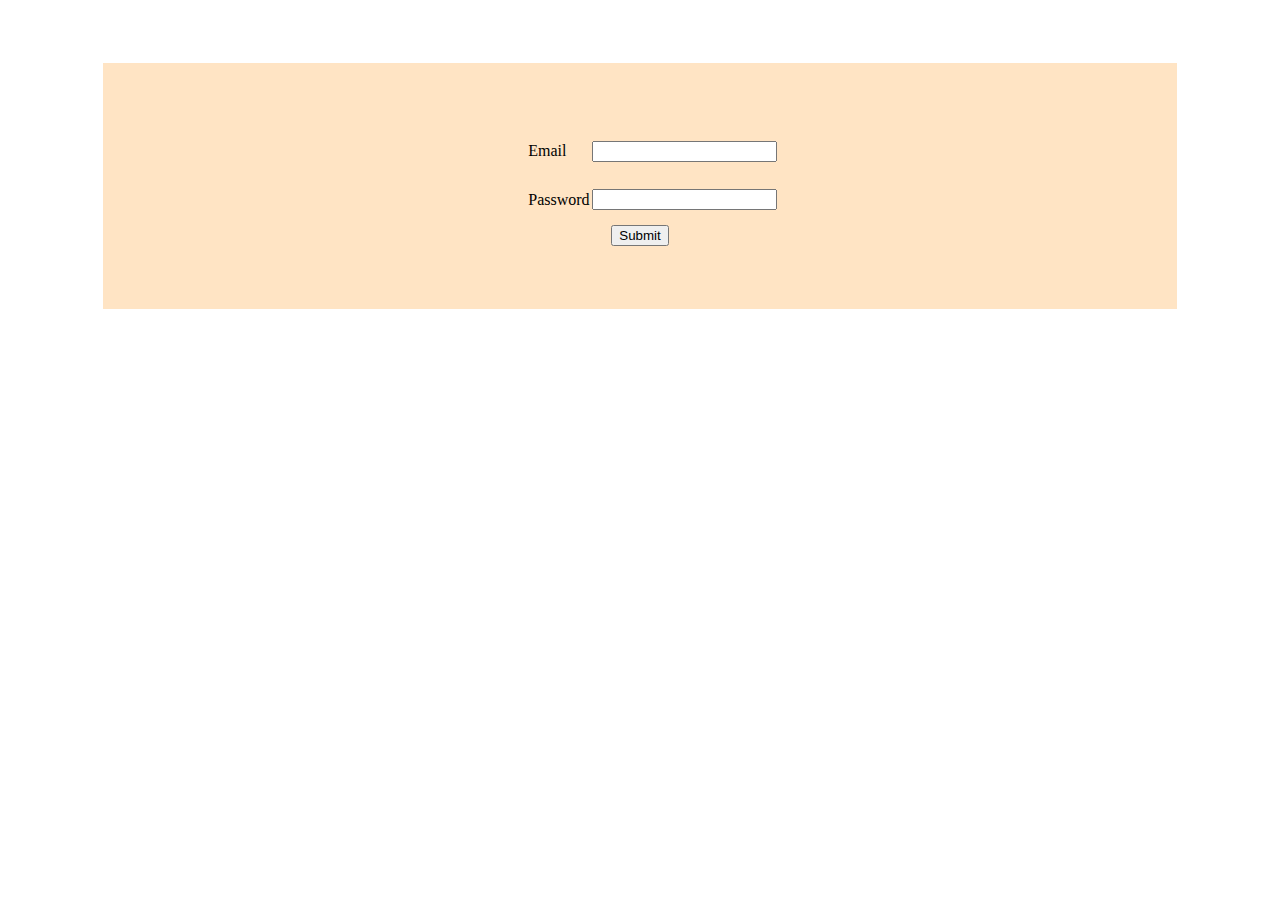
==== front/login.html @ a2d89792 "ajout login register" ====
<!DOCTYPE html>
<html>
    <head>
        <meta charset='utf-8'>
        <meta http-equiv='X-UA-Compatible' content='IE=edge'>
        <title>Login</title>
        <meta name='viewport' content='width=device-width, initial-scale=1'>
        <link rel='stylesheet' type='text/css' media='screen' href='logreg.css'>
    </head>

    <body>
        <div class="formulaire">
            <form method="POST">
                <table>
                    <tr>
                        <td>Email</td>
                        <td><input type="email"></td>
                    </tr>
                    <tr>
                        <td>Password</td>
                        <td><input type="password"></td>
                    </tr>
                </table>
                <input type="submit">
            </form>
        </div>
    </body>
</html>
---- front/logreg.css ----
table
{
    margin:auto;
}


td
{
    text-align: left;
    padding: 5%
}

.formulaire
{
    margin: auto;
    margin-top: 5%;
    margin-bottom: 5%;
    text-align: center;
    width: 75%;
    height: 60%;
    background-color:bisque;
    padding: 5%;
    min-width: 275px;
}
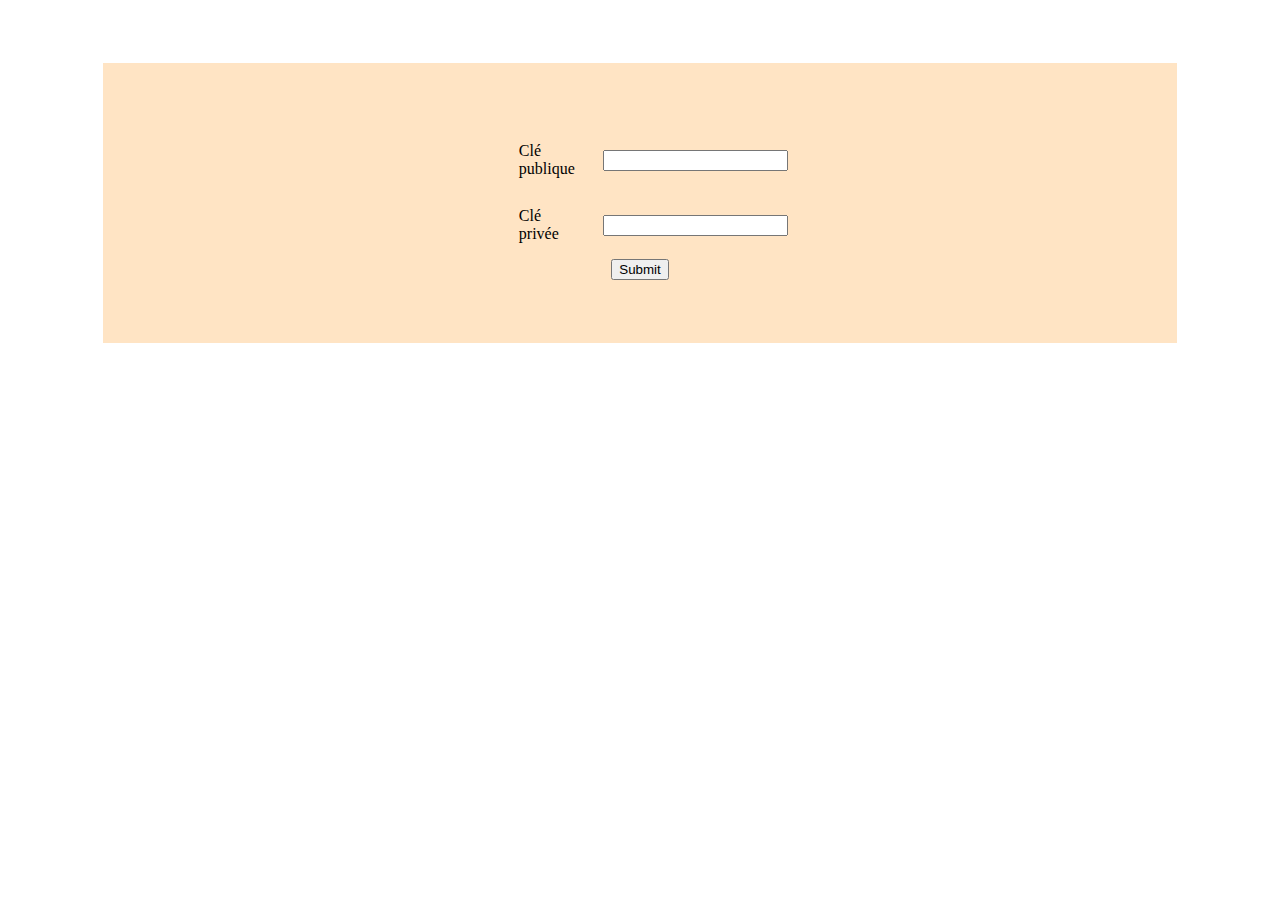
==== commit 10e0817c: "Added a spinner" ====
--- a/front/login.html
+++ b/front/login.html
@@ -13,16 +13,76 @@
             <form method="POST">
                 <table>
                     <tr>
-                        <td>Email</td>
-                        <td><input type="email"></td>
+                        <td>Clé publique</td>
+                        <td><input type="text"></td>
                     </tr>
                     <tr>
-                        <td>Password</td>
+                        <td>Clé privée</td>
                         <td><input type="password"></td>
                     </tr>
                 </table>
-                <input type="submit">
+				<input id="button" type="submit">
             </form>
         </div>
+		<div id="dimmer"></div>
+		<div id="loader">
+			<div id="spinner"></div>
+		</div>
+		<script>
+			window.addEventListener("resize", resizeLoader);
+		
+			var sub = document.getElementById("button");
+            sub.onclick = function(e) {
+				e.preventDefault();
+				showLoader();
+            }
+			
+			function showLoader()
+			{
+				/* Activate dimmer */
+				document.getElementById("dimmer").style.display = "block";
+				
+				/* Set up loader */
+				document.getElementById("loader").style.display = "block";
+				
+				resizeLoader();
+			}
+			
+			function resizeLoader()
+			{
+				/* Get bigger dimension */
+				var viewPortWidth;
+				var viewPortHeight;
+
+				if (typeof window.innerWidth != 'undefined')
+				{
+					viewPortWidth = window.innerWidth,
+					viewPortHeight = window.innerHeight
+				}
+				else if (typeof document.documentElement != 'undefined'	&& typeof document.documentElement.clientWidth != 'undefined' && document.documentElement.clientWidth != 0)
+				{
+					viewPortWidth = document.documentElement.clientWidth,
+					viewPortHeight = document.documentElement.clientHeight
+				}
+				
+				var d;
+				
+				if (viewPortWidth > viewPortHeight) { d = viewPortWidth; }
+				else { d = viewPortHeight; }
+			
+				/* Set loader size */
+				document.getElementById("loader").style.width = ((d * 5)/100) + "px";
+				document.getElementById("loader").style.height = ((d * 5)/100) + "px";
+				
+				document.getElementById("spinner").style.width = ((d * 5)/100) + "px";
+				document.getElementById("spinner").style.height = ((d * 5)/100) + "px";
+				
+				/* Reposition loader */
+				var pageRect = document.body.getBoundingClientRect();
+				var loaderRect = document.getElementById("loader").getBoundingClientRect();
+				document.getElementById("loader").style.top = ( (pageRect.bottom / 2) - ( (loaderRect.bottom - loaderRect.top) / 2 ) ) + "px";
+				document.getElementById("loader").style.left = ( (pageRect.right / 2) - ( (loaderRect.right - loaderRect.left) / 2 ) ) + "px";
+			}
+	</script>
     </body>
 </html>--- a/front/logreg.css
+++ b/front/logreg.css
@@ -22,3 +22,60 @@
     padding: 5%;
     min-width: 275px;
 }
+
+/* Loader stuff */
+#loader
+{
+	display: none;
+	text-align: center;
+	position: absolute;
+	background: transparent;
+	width: 0;
+	height: 0;
+	top: 0;
+	left: 0;
+	border-radius: 25px;
+	z-index: 101;
+}
+
+#dimmer
+{
+	display: none;
+	background: black;
+	opacity: 0.5;
+	position: absolute;
+	top: 0;
+	left: 0;
+	width: 100%;
+	height: 100%;
+	z-index: 100;
+}
+
+#spinner
+{
+  border: 16px solid white;
+  border-radius: 50%;
+  border-top: 16px solid orange;
+  max-width: 100%;
+  max-height: 100%;
+  /*margin-left: auto;
+  margin-right: auto;
+  margin-top: 20px;
+  margin-bottom: 20px;*/
+  -webkit-animation: spin 1s linear infinite;
+  animation: spin 1s linear infinite;
+  
+}
+
+/* Safari */
+@-webkit-keyframes spin
+{
+  0% { -webkit-transform: rotate(0deg); }
+  100% { -webkit-transform: rotate(360deg); }
+}
+
+@keyframes spin
+{ 
+	0% { transform: rotate(0deg); }
+  100% { transform: rotate(360deg); }
+}